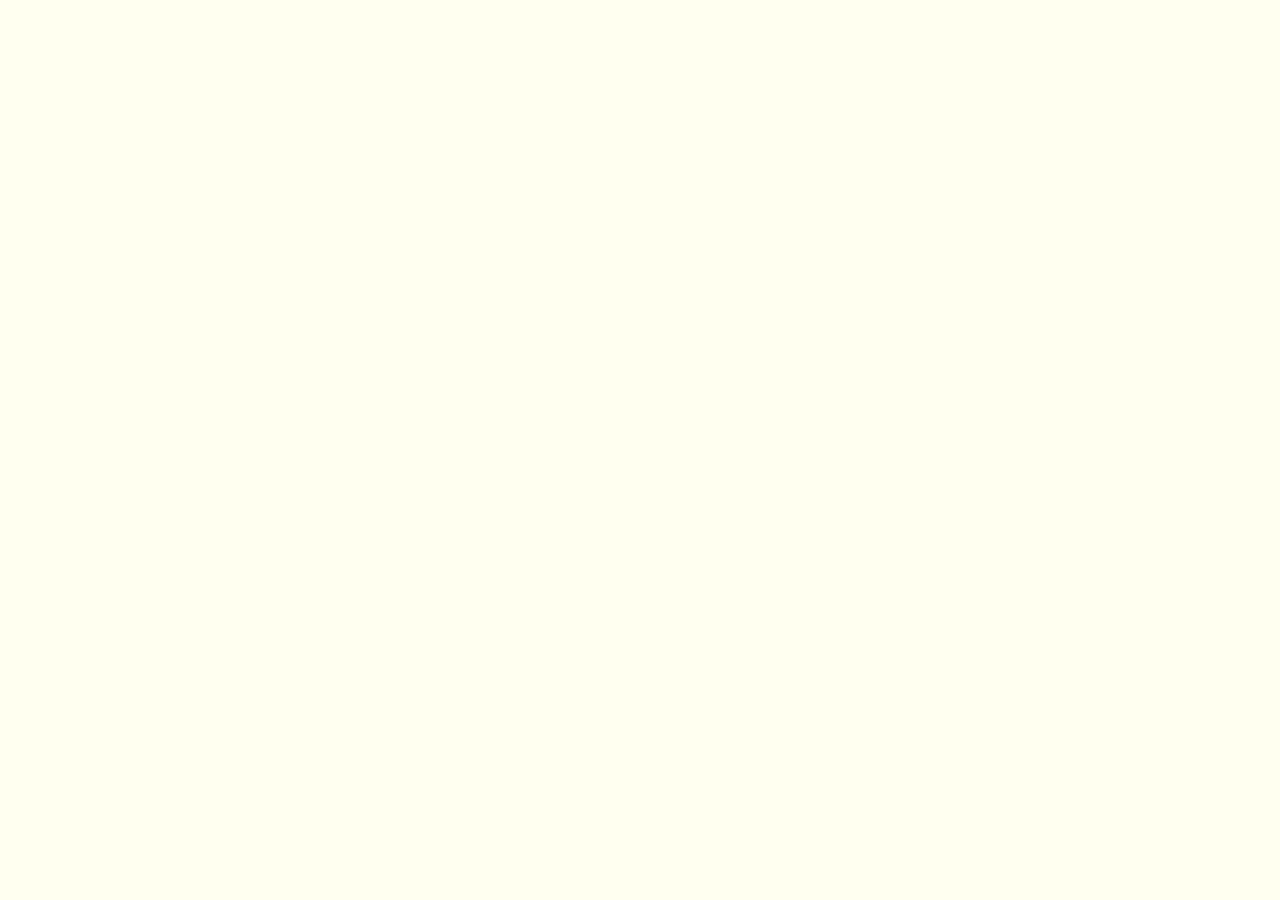
==== ballad.html @ ab014cab "new art" ====
<!DOCTYPE html>
<html>
  <head>
    <meta charset="utf-8" />
    <meta name="viewport" content="width=device-width, initial-scale=1" /> <!-- Do not delete this line -->
    
    <title>Ballad of the Woods</title>
    
    <link rel="icon" type="image/x-icon" href="assets/favicon.png">
    <link rel="stylesheet" type="text/css" href="style.css" />

    <script>
      function showHint() {
        window.alert("Use wasd or arrow keys to move around");
      }
    </script>
    <script src="js/entities.js"></script>
    <script src="js/topdown.js"></script>
  </head>

  <body onload="initialize();">
    <main></main>
  </body>
</html>
---- style.css ----
/******************************************************************************
START Glitch hello-app default styles

The styles in this section do some minimal CSS resets, set default fonts and 
colors, and handle the layout for our footer and "Remix on Glitch" button. If
you're new to CSS they may seem a little complicated, but you can scroll down
to this section's matching END comment to see page-specific styles.
******************************************************************************/


/* 
  The style rules specify elements by type and by attributes such as class and ID
  Each section indicates an element or elements, then lists the style properties to apply
  See if you can cross-reference the rules in this file with the elements in index.html
*/

/* Our default values set as CSS variables */
:root {
    --color-bg: ivory;
    --color-text-main: #000000;
    --color-primary: #FFFF00;
    --wrapper-height: 87vh;
    --image-max-width: 300px;
    --image-margin: 3rem;
    --font-family: 'Montserrat';
    --font-family-header: 'GFS Didot';
  }
  
  /* Basic page style resets */
  * {
    box-sizing: border-box;
  }
  [hidden] {
    display: none !important;
  }
  
  /* Import fonts */
  @font-face {
    font-family: HK Grotesk;
    src: url("https://cdn.glitch.me/605e2a51-d45f-4d87-a285-9410ad350515%2FHKGrotesk-Regular.otf?v=1603136326027")
      format("opentype");
  }
  @font-face {
    font-family: HK Grotesk;
    font-weight: bold;
    src: url("https://cdn.glitch.me/605e2a51-d45f-4d87-a285-9410ad350515%2FHKGrotesk-Bold.otf?v=1603136323437")
      format("opentype");
  }

  /* Our remix on glitch button */
  .btn--remix {
    font-family: HK Grotesk;
    padding: 0.75rem 1rem;
    font-size: 1.1rem;
    line-height: 1rem;
    font-weight: 500;
    height: 2.75rem;
    align-items: center;
    cursor: pointer;
    background: #FFFFFF;
    border: 1px solid #000000;
    box-sizing: border-box;
    border-radius: 4px;
    text-decoration: none;
    color: #000;
    white-space: nowrap;
    margin-left: auto;
  }
  .btn--remix img {
    margin-right: 0.5rem;
  }
  .btn--remix:hover {
    background-color: #D0FFF1;
  }
  
  /* Navigation grid */
  footer { /* where our choice buttons can go */
    position: fixed;
    bottom: 0;
    left: 0;
    height: 70px;
    margin: auto 0;
    width: 100%;
  }
  
  footer a:not(.btn--remix):link,
  a:not(.btn--remix):visited {
    font-family: HK Grotesk;
    font-style: normal;
    font-weight: normal;
    font-size: 1.1rem;
    color: #000;
    text-decoration: none;
    border-style: none;
  }
  .footer a:hover {
    background: var(--color-primary);
  }
  
  .footer .links {
    padding: 0.5rem 1rem 1.5rem;
    white-space: nowrap;
  }
  
  .divider {
    padding: 0 1rem;
  }
  /******************************************************************************
  END Glitch hello-app default styles
  ******************************************************************************/
  
  body {
    font-family: var(--font-family);
    background-color: var(--color-bg);
    margin: 0 auto;
    width: 750px;
  }
  
  /* Page structure */
  .wrapper {
    min-height: var(--wrapper-height);
    display: grid;
    place-items: center;
    margin: 0 1rem;
  }
  .content {
    display: flex;
    flex-direction: column;
    align-items: center;
    justify-content: center;
  }
  
  /* Very light scaling for our illustration */
  .title {
    color: #2800FF;
    font-family: HK Grotesk;
    font-style: normal;
    font-weight: bold;
    font-size: 100px;
    line-height: 105%;
    margin: 0;
  }
  
  /* Very light scaling for our illustration */
  .illustration {
    max-width: 100%;
    max-height: var(--image-max-width);
    margin-top: var(--image-margin);
  }
  
  /* Instructions */
  .instructions {
    margin: 1rem auto 0;
  }
  
  /* Button - Add it from the README instructions */
  button, input {
    font-family: inherit;
    font-size: 100%;
    background: #FFFFFF;
    border: 1px solid #000000;
    box-sizing: border-box;
    border-radius: 4px;
    padding: 0.5rem 1rem;
    transition: 500ms;
  }
  
  h1#titleScreen {
    font-family: 'GFS Didot', 'GFS Neohellenic', Cursive;
    font-size: 48pt;
    margin-bottom: 0;
    padding-bottom: 0;
    text-shadow: 3px 3px gray;
  }
  h2#titleScreen {
    color: black;
    font-family: 'Montserrat', 'Calibri', Sans-Serif;
    font-size: 12pt;
  }
  
  h1 {
    font-family: 'Montserrat', 'Calibri', Sans-Serif;
  }
  h2 {
    font-family: 'Montserrat', 'Calibri', Sans-Serif;
  }
  
  /* Interactive image */
  .illustration:active {
    transform: translateY(5px);
  }
  
  /* Button dip
  - Toggling this class on and off will move it down and up again
  - The button transition property above determines the speed of the translate (500ms)
  */
  .dipped {
    transform: translateY(5px);
  }
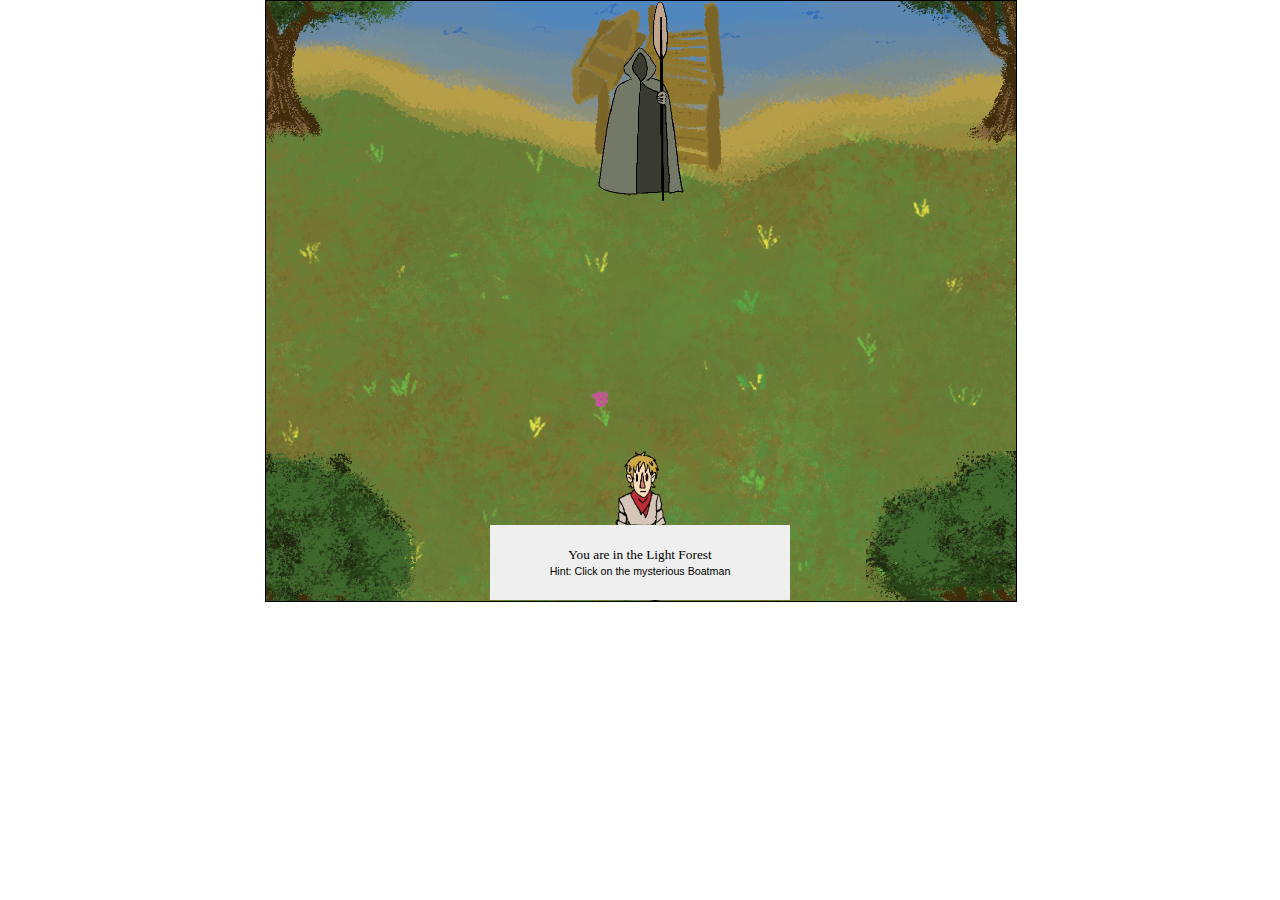
==== commit b8def966: "Merge pull request #1 from platt-sam/dev1" ====
--- a/ballad.html
+++ b/ballad.html
@@ -11,14 +11,36 @@
 
     <script>
       function showHint() {
-        window.alert("Use wasd or arrow keys to move around");
+        window.alert("You must travel north to the Dragon’s lair to rescue Eurydice. Explore the woods to work on your magical song. Use wasd or arrow keys to move around");
+      }
+      function showControls(id) {
+        document.getElementById(id).style.display = "inline-block";
       }
     </script>
     <script src="js/entities.js"></script>
     <script src="js/topdown.js"></script>
+    <style>
+      audio {
+        display: none;
+        position: fixed;
+        margin-top: 615px;
+      }
+    </style>
   </head>
 
-  <body onload="initialize();">
+  <body onload="initialize(); showHint();">
     <main></main>
+    <audio controls loop id="song1" onplay="showControls('song1');">
+      <source src="audio/song1.mp3" type="audio/mp3" />
+    </audio>
+    <audio controls loop id="song2" onplay="showControls('song2');">
+      <source src="audio/song2.mp3" type="audio/mp3" />
+    </audio>
+    <audio controls loop id="song3" onplay="showControls('song3');">
+      <source src="audio/song3.mp3" type="audio/mp3" />
+    </audio>
+    <audio controls loop id="song4" onplay="showControls('song4');">
+      <source src="audio/song4.mp3" type="audio/mp3" />
+    </audio>
   </body>
 </html>--- a/style.css
+++ b/style.css
@@ -1,19 +1,3 @@
-/******************************************************************************
-START Glitch hello-app default styles
-
-The styles in this section do some minimal CSS resets, set default fonts and 
-colors, and handle the layout for our footer and "Remix on Glitch" button. If
-you're new to CSS they may seem a little complicated, but you can scroll down
-to this section's matching END comment to see page-specific styles.
-******************************************************************************/
-
-
-/* 
-  The style rules specify elements by type and by attributes such as class and ID
-  Each section indicates an element or elements, then lists the style properties to apply
-  See if you can cross-reference the rules in this file with the elements in index.html
-*/
-
 /* Our default values set as CSS variables */
 :root {
     --color-bg: ivory;
@@ -25,144 +9,11 @@
     --font-family: 'Montserrat';
     --font-family-header: 'GFS Didot';
   }
-  
-  /* Basic page style resets */
-  * {
-    box-sizing: border-box;
-  }
-  [hidden] {
-    display: none !important;
-  }
-  
-  /* Import fonts */
-  @font-face {
-    font-family: HK Grotesk;
-    src: url("https://cdn.glitch.me/605e2a51-d45f-4d87-a285-9410ad350515%2FHKGrotesk-Regular.otf?v=1603136326027")
-      format("opentype");
-  }
-  @font-face {
-    font-family: HK Grotesk;
-    font-weight: bold;
-    src: url("https://cdn.glitch.me/605e2a51-d45f-4d87-a285-9410ad350515%2FHKGrotesk-Bold.otf?v=1603136323437")
-      format("opentype");
-  }
 
-  /* Our remix on glitch button */
-  .btn--remix {
-    font-family: HK Grotesk;
-    padding: 0.75rem 1rem;
-    font-size: 1.1rem;
-    line-height: 1rem;
-    font-weight: 500;
-    height: 2.75rem;
-    align-items: center;
-    cursor: pointer;
-    background: #FFFFFF;
-    border: 1px solid #000000;
-    box-sizing: border-box;
-    border-radius: 4px;
-    text-decoration: none;
-    color: #000;
-    white-space: nowrap;
-    margin-left: auto;
-  }
-  .btn--remix img {
-    margin-right: 0.5rem;
-  }
-  .btn--remix:hover {
-    background-color: #D0FFF1;
-  }
-  
-  /* Navigation grid */
-  footer { /* where our choice buttons can go */
-    position: fixed;
-    bottom: 0;
-    left: 0;
-    height: 70px;
-    margin: auto 0;
-    width: 100%;
-  }
-  
-  footer a:not(.btn--remix):link,
-  a:not(.btn--remix):visited {
-    font-family: HK Grotesk;
-    font-style: normal;
-    font-weight: normal;
-    font-size: 1.1rem;
-    color: #000;
-    text-decoration: none;
-    border-style: none;
-  }
-  .footer a:hover {
-    background: var(--color-primary);
-  }
-  
-  .footer .links {
-    padding: 0.5rem 1rem 1.5rem;
-    white-space: nowrap;
-  }
-  
-  .divider {
-    padding: 0 1rem;
-  }
-  /******************************************************************************
-  END Glitch hello-app default styles
-  ******************************************************************************/
-  
   body {
     font-family: var(--font-family);
-    background-color: var(--color-bg);
     margin: 0 auto;
     width: 750px;
-  }
-  
-  /* Page structure */
-  .wrapper {
-    min-height: var(--wrapper-height);
-    display: grid;
-    place-items: center;
-    margin: 0 1rem;
-  }
-  .content {
-    display: flex;
-    flex-direction: column;
-    align-items: center;
-    justify-content: center;
-  }
-  
-  /* Very light scaling for our illustration */
-  .title {
-    color: #2800FF;
-    font-family: HK Grotesk;
-    font-style: normal;
-    font-weight: bold;
-    font-size: 100px;
-    line-height: 105%;
-    margin: 0;
-  }
-  
-  /* Very light scaling for our illustration */
-  .illustration {
-    max-width: 100%;
-    max-height: var(--image-max-width);
-    margin-top: var(--image-margin);
-  }
-  
-  /* Instructions */
-  .instructions {
-    margin: 1rem auto 0;
-  }
-  
-  /* Button - Add it from the README instructions */
-  button, input {
-    font-family: inherit;
-    font-size: 100%;
-    background: #FFFFFF;
-    border: 1px solid #000000;
-    box-sizing: border-box;
-    border-radius: 4px;
-    padding: 0.5rem 1rem;
-    transition: 500ms;
   }
   
   h1#titleScreen {
@@ -184,17 +35,4 @@
   h2 {
     font-family: 'Montserrat', 'Calibri', Sans-Serif;
   }
-  
-  /* Interactive image */
-  .illustration:active {
-    transform: translateY(5px);
-  }
-  
-  /* Button dip
-  - Toggling this class on and off will move it down and up again
-  - The button transition property above determines the speed of the translate (500ms)
-  */
-  .dipped {
-    transform: translateY(5px);
-  }
   